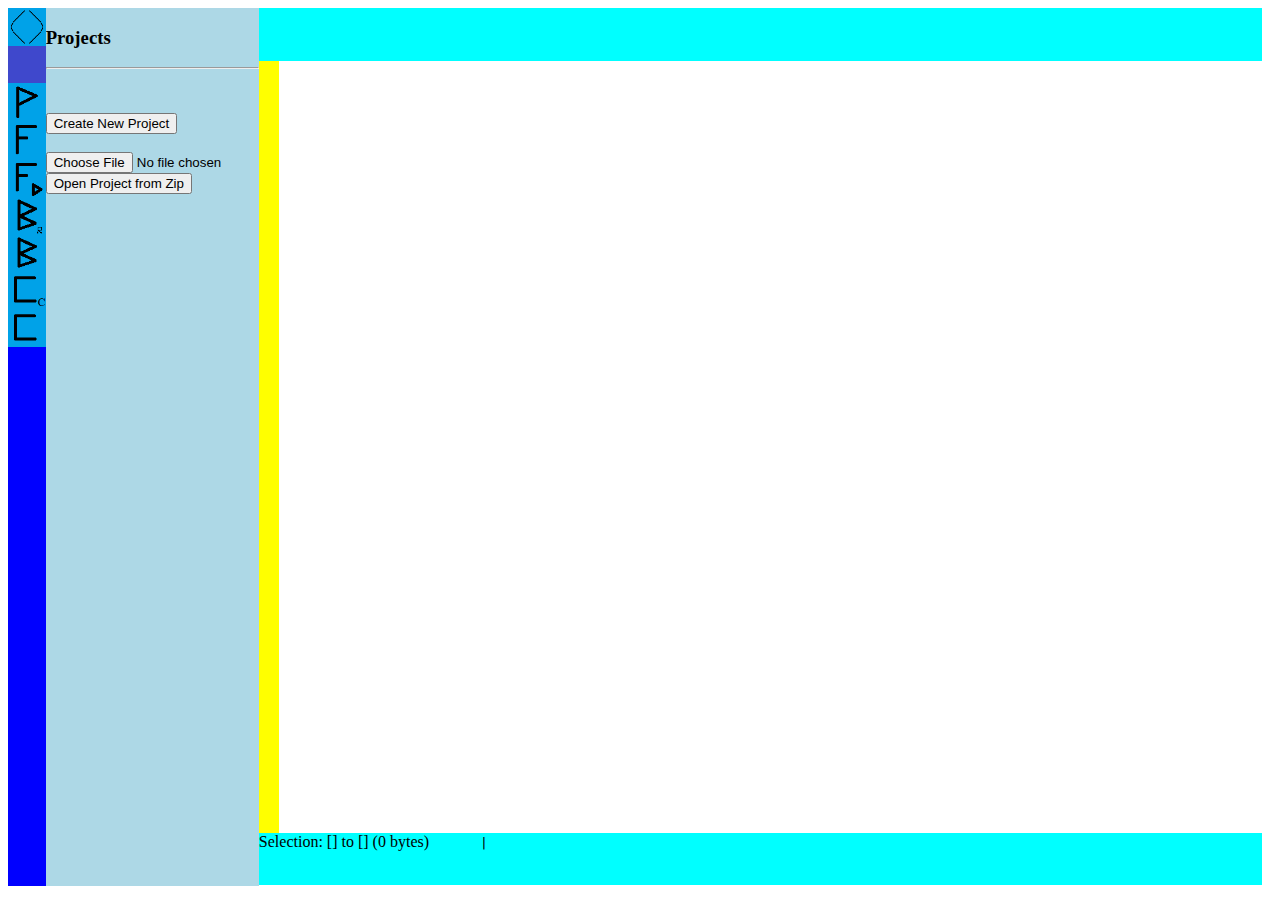
==== showcase/projects/veditor/editor.html @ 888dcefe "added editor" ====
<html>
    <head>
        <title>The Text Editor</title>        
        <link rel="stylesheet" href="css/editor.css">
        <script src="js/lib/aes.js"></script>
        <script src="js/lib/jszip.js"></script>
        <script src="js/lib/common.js"></script>
        <script src="js/lib/xjson.js"></script>
        <script src="js/lib/editorManager.js"></script>
        <script src="js/lib/textManager.js"></script>
        <script src="js/lib/textUpdateManager.js"></script>
        <script src="js/lib/binds.js"></script>
        <script src="js/lib/clones.js"></script>
        <script src="js/lib/stringOps.js"></script>
        <script src="js/lib/elemOps.js"></script>
        <script src="js/editor.js"></script>
        <script src="js/editor_miniTools.js"></script>
        <script src="js/editor_mainTools.js"></script>
        <script src="js/editor_subDataTop.js"></script>
        <script src="js/editor_subDataMidRight.js"></script>
        <script src="js/editor_subDataBot.js"></script>
    </head>
    <body onload="onload_handle()">
        <div class="miniTools">
            <div class="miniTools_ContentBank" id="miniTools_OpenCloseMainTools">
                <img src="others/mainTools_CLOSE.png" id="miniTools_OpenCloseMainTools_CLOSE" style="width: 50%; float: left;" onclick="onclick_handle(this, event)">
                <img src="others/mainTools_OPEN.png" id="miniTools_OpenCloseMainTools_OPEN" style="width: 50%; float: left;" onclick="onclick_handle(this, event)">
            </div>
            <div class="miniTools_ContentBank">
                <img src="others/plain_blue.png">
            </div>
            <div class="miniTools_ContentBank" id="miniTools_Projects" onclick="onclick_handle(this, event)">
                <img src="others/mainTools_Projects.png">
            </div>
            <div class="miniTools_ContentBank" id="miniTools_Files" onclick="onclick_handle(this, event)">
                <img src="others/mainTools_Files.png">
            </div>
            <div class="miniTools_ContentBank" id="miniTools_ProjFiles" onclick="onclick_handle(this, event)">
                <img src="others/mainTools_ProjFiles.png">
            </div>
            <div class="miniTools_ContentBank" id="miniTools_BindRegions" onclick="onclick_handle(this, event)">
                <img src="others/mainTools_BindRegions.png">
            </div>
            <div class="miniTools_ContentBank" id="miniTools_Binds" onclick="onclick_handle(this, event)">
                <img src="others/mainTools_Binds.png">
            </div>
            <div class="miniTools_ContentBank" id="miniTools_CloneCats" onclick="onclick_handle(this, event)">
                <img src="others/mainTools_CloneCats.png">
            </div>
            <div class="miniTools_ContentBank" id="miniTools_Clones" onclick="onclick_handle(this, event)">
                <img src="others/mainTools_Clones.png">
            </div>
        </div>
        <div class="mainTools" id="mainTools">
            <div class="mainTools_ContentBank" id="mainTools_ToolBox">
                <div class="mainTools_Projects" id="mainTools_Projects" hidden>
                    <h3>Projects</h3>
                    <hr>
                    <span id="mainTools_Projects_Status"></span><br><br>
                    <button id="mainTools_Projects_Create">Create New Project</button><br><br>
                    <input id="mainTools_Projects_Open_Zip" type="file" /><br>
                    <button id="mainTools_Projects_Open">Open Project from Zip</button><br>
                </div>
                <div class="mainTools_Files" id="mainTools_Files" hidden>
                    <h3>Files</h3>
                    <hr>
                    <div id="mainTools_Files_noProj" hidden>
                        Please open a project.
                    </div>
                    <div id="mainTools_Files_contentProj" hidden></div>
                    <div id="mainTools_Files_contentProj_File_Template" hidden>
                        <pre class="mainTools_Files_contentProj_File_Part_Indent">[INDENT]</pre><pre class="mainTools_Files_contentProj_File_Part_Open" onclick="onclick_handle(this, event)">[+]</pre>
                        <pre class="mainTools_Files_contentProj_File_Part_File" onclick="onclick_handle(this, event)">[FILENAME]</pre>
                        <pre class="mainTools_Files_contentProj_File_Part_Comments" onclick="onclick_handle(this, event)"></pre>
                    </div>
                </div>
                <div class="mainTools_ProjFiles" id="mainTools_ProjFiles" hidden>
                    <h3>Files in Project</h3>
                    <hr>
                    <div id="mainTools_ProjFiles_noProj" hidden>
                        Please open a project.
                    </div>
                    <div id="mainTools_ProjFiles_contentProj" hidden>
                        <button id="mainTools_ProjFiles_contentProj_SaveAll" onclick="onclick_handle(this, event)">Save All</button><br>
                        <button id="mainTools_ProjFiles_contentProj_Download" onclick="onclick_handle(this, event)">Download Zip</button><br>
                        <span id="mainTools_ProjFiles_contentProj_SaveAll_sts"></span><br><br>
                        Currently loaded files:
                        <div id="mainTools_ProjFiles_contentProj_OpenList"></div>
                        <div id="mainTools_ProjFiles_contentProj_OpenList_ItemTemplate" hidden><pre class="mainTools_ProjFiles_contentProj_OpenList_Item" onclick="onclick_handle(this, event)">[PATH]</pre><br></div>
                    </div>
                </div>
                <div class="mainTools_BindRegions" id="mainTools_BindRegions" hidden>
                    <h3>Bind Regions</h3>
                    <hr>
                    <div id="mainTools_BindRegions_noProj" hidden>
                        Please open a project.
                    </div>
                    <div id="mainTools_BindRegions_noEditor" hidden>
                        Please open an editor tab.
                    </div>
                    <div id="mainTools_BindRegions_contentProj" hidden>
                        <button id="mainTools_BindRegions_contentProj_Create">New Bind Region</button><br>
                        <span id="mainTools_BindRegions_contentProj_Create_STS"></span><br>
                        <br>
                        <div id="mainTools_BindRegions_contentProj_Create_Details" hidden>
                            Selection :<br><span id="mainTools_BindRegions_contentProj_Create_SelText"></span><br><br>
                            Region Name :<br><input id="mainTools_BindRegions_contentProj_Create_RgnNm"/><br><br>
                            Update Attempt Intercept :<br><textarea id="mainTools_BindRegions_contentProj_Create_UpdtAtmt"></textarea><br>Presets : <button class="mainTools_BindRegions_contentProj_Create_UpdtAtmt_Preset">1</button><button class="mainTools_BindRegions_contentProj_Create_UpdtAtmt_Preset">2</button><button class="mainTools_BindRegions_contentProj_Create_UpdtAtmt_Preset">3</button><br><br>
                            Update Completion Intercept :<br><textarea id="mainTools_BindRegions_contentProj_Create_UpdtCmpl"></textarea><br>Presets : <button class="mainTools_BindRegions_contentProj_Create_UpdtCmpl_Preset">1</button><button class="mainTools_BindRegions_contentProj_Create_UpdtCmpl_Preset">2</button><button class="mainTools_BindRegions_contentProj_Create_UpdtCmpl_Preset">3</button><br><br>
                            <button id="mainTools_BindRegions_contentProj_CreateNewBR">Create/Update Bind Region</button><button id="mainTools_BindRegions_contentProj_CancelNewBR">Cancel</button><br><span id="mainTools_BindRegions_contentProj_CreateNewBR_STS"></span><br>
                        </div>
                        <br><br>                        
                        <hr>
                        Currently existing Regions<br><br>
                        <div id="mainTools_BindRegions_contentProj_Regions_List"></div>
                        <div id="mainTools_BindRegions_contentProj_Regions_Template" class="mainTools_BindRegions_contentProj_Regions" hidden><pre class="mainTools_BindRegions_contentProj_Regions_Close">[X]</pre> <pre class="mainTools_BindRegions_contentProj_Regions_Copy">[C]</pre> <pre class="mainTools_BindRegions_contentProj_Regions_Name"></pre> <br></div>
                    </div>
                </div>
                <div class="mainTools_Binds" id="mainTools_Binds" hidden>
                    <h3>Binds</h3>
                    <hr>
                    <div id="mainTools_Binds_noProj" hidden>
                        Please open a project.
                    </div>
                    <div id="mainTools_Binds_contentProj" hidden>
                        Bind Name :<br><input id="mainTools_Binds_contentProj_Name"/><br><br>
                        From :<br><textarea id="mainTools_Binds_contentProj_From"></textarea><br>
                        To :<br><input id="mainTools_Binds_contentProj_To"/><br><br>
                        Intercept :<br><textarea id="mainTools_Binds_contentProj_Int"></textarea><br>
                        Presets : <button class="mainTools_Binds_contentProj_Int_Preset">1</button><button class="mainTools_Binds_contentProj_Int_Preset">2</button><button class="mainTools_Binds_contentProj_Int_Preset">3</button><br><br>
                        <button id="mainTools_Binds_contentProj_Create">Create/Update Bind</button><button id="mainTools_Binds_contentProj_Clear">Clear</button><br>
                        <span id="mainTools_Binds_contentProj_STS"></span>
                        <br><br>                        
                        <hr>
                        Currently existing Binds<br><br>
                        <div id="mainTools_Binds_contentProj_Binds_List"></div>
                        <div id="mainTools_Binds_contentProj_Binds_Template" class="mainTools_Binds_contentProj_Binds" hidden><pre class="mainTools_Binds_contentProj_Binds_Close">[X]</pre> <pre class="mainTools_Binds_contentProj_Binds_Copy">[C]</pre> <pre class="mainTools_Binds_contentProj_Binds_Name"></pre> <br></div>
                    </div>
                </div>
                <div class="mainTools_CloneCats" id="mainTools_CloneCats" hidden>
                    <h3>Clone Categories</h3>
                    <hr>
                    <div id="mainTools_CloneCats_noProj" hidden>
                        Please open a project.
                    </div>
                    <div id="mainTools_CloneCats_contentProj" hidden>
                        Clone Category Name :<br><input id="mainTools_CloneCats_contentProj_Name"/><br><br>
                        Bind Regions :<br><textarea id="mainTools_CloneCats_contentProj_BindRegions" onfocus="onfocus_handle(this, event)"></textarea><br>
                        Binds :<br><textarea id="mainTools_CloneCats_contentProj_Binds" onfocus="onfocus_handle(this, event)"></textarea><br><br>
                        <button id="mainTools_CloneCats_contentProj_BTN_validateStructure">Validate Structure</button><br>
                        <span id="mainTools_CloneCats_contentProj_STS_validateStructure"></span><br><br>
                        Bind Region Capture Type:<br>
                        <div id="mainTools_CloneCats_contentProj_DATA_BindRegionCapTypes"></div><br>
                        Bind Capture Type:<br>
                        <div id="mainTools_CloneCats_contentProj_DATA_BindCapTypes"></div><br>
                        <button id="mainTools_CloneCats_contentProj_BTN_Create">Create/Update Clone Category</button><button id="mainTools_CloneCats_contentProj_BTN_Clear">Clear</button><br>
                        <span id="mainTools_CloneCats_contentProj_STS_Create"></span><br><br>
                        <hr>
                        Currently existing Clone Categories<br><br>
                        <div id="mainTools_CloneCats_contentProj_CloneCats_List"></div>
                        <div id="mainTools_CloneCats_contentProj_CloneCats_Template" class="mainTools_CloneCats_contentProj_CloneCats" hidden><pre class="mainTools_CloneCats_contentProj_CloneCats_Close">[X]</pre> <pre class="mainTools_CloneCats_contentProj_CloneCats_Copy">[C]</pre> <pre class="mainTools_CloneCats_contentProj_CloneCats_Name"></pre> <br></div>
                    </div>
                    <div id="mainTools_CloneCats_contentProj_BindRegionCapType_Template" hidden>
                        [NAME]: <select id="mainTools_CloneCats_contentProj_BindRegionCapType_[IDX]"><option value="F">Fixed</option><option value="CN">Capture by Name</option><option value="CS">Capture by Selection</option><option value="CR">Create</option><option value="CSCR">Capture by Selection else Create</option></select><br>
                    </div>
                    <div id="mainTools_CloneCats_contentProj_BindCapType_Template" hidden>
                        [NAME]: <select id="mainTools_CloneCats_contentProj_BindCapType_[IDX]"><option value="CR">Create</option></select><br>
                    </div>
                </div>
                <div class="mainTools_Clones" id="mainTools_Clones" hidden>
                    <h3>Clones</h3>
                    <hr>
                    <div id="mainTools_Clones_noProj" hidden>
                        Please open a project.
                    </div>
                    <div id="mainTools_Clones_contentProj" hidden>
                        Clone Category Name :<br><input id="mainTools_Clones_contentProj_CloneCatName"/><br>
                        <button id="mainTools_Clones_contentProj_BNT_BeginCreate">Begin Clone Creation</button><br>
                        <span id="mainTools_Clones_contentProj_STS_BeginCreate"></span><br><br>
                        Bind Region Capture :<br><br>
                        <div id="mainTools_Clones_contentProj_DATA_CloneBindRegionCapData"></div><br>
                        Bind Capture :<br><br>
                        <div id="mainTools_Clones_contentProj_DATA_CloneBindCapData"></div><br>
                        <button id="mainTools_Clones_contentProj_BNT_Create">Create Clone</button><button id="mainTools_Clones_contentProj_BNT_Cancel">Cancel</button><br>
                        <span id="mainTools_Clones_contentProj_STS_Create"></span><br><br>
                    </div>
                    <div id="mainTools_Clones_contentProj_CloneBindRegionCap_Template_F" hidden>
                        <div id="mainTools_Clones_contentProj_CloneBindRegionCap_[IDX]">
                            [IDX]<br>
                            Capture from fixed Bind Region<br>
                            <input class="mainTools_Clones_contentProj_CloneBindRegionCap_IN_Name" disabled/><br>
                            <button class="mainTools_Clones_contentProj_CloneBindRegionCap_BNT_Cap_F">Capture</button><br>
                            Status: <span class="mainTools_Clones_contentProj_CloneBindRegionCap_STS">PENDING</span><input class="mainTools_Clones_contentProj_CloneBindRegionCap_DATA" hidden/>
                        </div>
                        <br>
                    </div>
                    <div id="mainTools_Clones_contentProj_CloneBindRegionCap_Template_CN" hidden>
                        <div id="mainTools_Clones_contentProj_CloneBindRegionCap_[IDX]">
                            [IDX]<br>
                            Capture from Bind Region by Name<br>
                            <input class="mainTools_Clones_contentProj_CloneBindRegionCap_IN_Name"/><br>
                            <button class="mainTools_Clones_contentProj_CloneBindRegionCap_BNT_Cap_CN">Capture</button><br>
                            Status: <span class="mainTools_Clones_contentProj_CloneBindRegionCap_STS">PENDING</span><input class="mainTools_Clones_contentProj_CloneBindRegionCap_DATA" hidden/>
                        </div>
                        <br>
                    </div>
                    <div id="mainTools_Clones_contentProj_CloneBindRegionCap_Template_CS" hidden>
                        <div id="mainTools_Clones_contentProj_CloneBindRegionCap_[IDX]">
                            [IDX]<br>
                            Capture from Bind Region by Selection<br>
                            <button class="mainTools_Clones_contentProj_CloneBindRegionCap_BNT_Cap_CS">Capture</button><br>
                            Selection: <span class="mainTools_Clones_contentProj_CloneBindRegionCap_INFO_Sel"></span><br>
                            Status: <span class="mainTools_Clones_contentProj_CloneBindRegionCap_STS">PENDING</span><input class="mainTools_Clones_contentProj_CloneBindRegionCap_DATA" hidden/>
                        </div>
                        <br>
                    </div>
                    <div id="mainTools_Clones_contentProj_CloneBindRegionCap_Template_CR" hidden>
                        <div id="mainTools_Clones_contentProj_CloneBindRegionCap_[IDX]">
                            [IDX]<br>
                            Create new Bind Region<br>
                            <button class="mainTools_Clones_contentProj_CloneBindRegionCap_BNT_Cap_CR">Capture</button><br>
                            Selection: <span class="mainTools_Clones_contentProj_CloneBindRegionCap_INFO_Sel"></span><br>
                            Status: <span class="mainTools_Clones_contentProj_CloneBindRegionCap_STS">PENDING</span><input class="mainTools_Clones_contentProj_CloneBindRegionCap_DATA" hidden/>
                        </div>
                        <br>
                    </div>
                    <div id="mainTools_Clones_contentProj_CloneBindRegionCap_Template_CSCR" hidden>
                        <div id="mainTools_Clones_contentProj_CloneBindRegionCap_[IDX]">
                            [IDX]<br>
                            Capture from Bind Region by Selection, else Create new Bind Region<br>
                            <button class="mainTools_Clones_contentProj_CloneBindRegionCap_BNT_Cap_CSCR">Capture</button><br>
                            Selection: <span class="mainTools_Clones_contentProj_CloneBindRegionCap_INFO_Sel"></span><br>
                            Status: <span class="mainTools_Clones_contentProj_CloneBindRegionCap_STS">PENDING</span><input class="mainTools_Clones_contentProj_CloneBindRegionCap_DATA" hidden/>
                        </div>
                        <br>
                    </div>
                </div>
            </div>
        </div>
        <div class="mainData" id="mainData">
            <div class="subDataTop" id="subDataTop">
                <u id="subDataTopTab_Template" class="subDataTopTab" onclick hidden><tt>[[TYPE]]</tt> <tt>[NAME]</tt> <tt class="subDataTopTab_Delete" onclick>[X]</tt></u>
            </div>
            <div class="subDataMid">
                <div class="subDataMidLeft" id="subDataMidLeft"></div>
                <div class="subDataMidRight" id="subDataMidRight">
                    <div class="subDataMidRight_ContentBank" id="subDataMidRight_ContentBank_Templates" hidden>
                        <div id="subDataMidRight_ContentBank_Templates_CMD">
                            <input id="[ID]_CmdInput" class="subDataMidRight_CMD_CmdInput"/><button id="[ID]_CmdRun" class="subDataMidRight_CMD_CmdRun" onclick>Run Command</button><button id="[ID]_CmdClear" class="subDataMidRight_CMD_CmdClear" onclick>Clear</button><br>
                            <tt id="[ID]_CmdStatus" class="subDataMidRight_CMD_CmdStatus"></tt><hr><div id="[ID]_CmdResultSet" class="subDataMidRight_CMD_CmdResultSet"></div>
                        </div>
                        <div id="subDataMidRight_ContentBank_Templates_TEXT" class="subDataMidRight_TextEditor" tabindex="0" onmouseup onkeydown onpaste hidden></div>
                    </div>
                    <div class="subDataMidRight_ContentBank" id="subDataMidRight_Editors"></div>
                </div>
            </div>
            <div class="subDataBot">
                <div class="subDataBotRight">
                    Selection: [<span id="subDataBotRightSelectionStart"></span>] to [<span id="subDataBotRightSelectionEnd"></span>] (<span id="subDataBotRightSelectionLength">0</span> bytes)
                    <pre>      | </pre>
                    <div class="subDataBotRightOptions" id="subDataBotRightOptions_TEXT">
                        <span class="subDataBotRightOptions_TEXT_Item" onclick="onclick_handle(this, event)">[D]</span>
                        <span class="subDataBotRightOptions_TEXT_Item" onclick="onclick_handle(this, event)">[BR]</span>
                    </div>
                </div>
            </div>
        </div>
        <div id="downloadsPort" hidden></div>
    </body>
</html>
---- showcase/projects/veditor/css/editor.css ----
body
{
    height: 97.5%;
    width: 98%;
}
pre
{
    display: inline;
}
input
{
    width: 100%;
}
textarea
{
    width: 100%;
    resize: vertical;
    white-space: pre;
    overflow-wrap: normal;
    overflow-x: scroll;
}

.miniTools
{
    height: 100%;
    width: 3%;
    background: blue;
    float: left;
    user-select: none;
}
.mainTools
{
    height: 100%;
    width: 17%;
    background: lightblue;
    float: left;
    overflow-x: scroll; overflow-y: scroll;
    user-select: none;
    white-space: nowrap;
}

.mainData
{
    height: 100%;
    width: 80%;
    float: left;
}
.subDataTop
{
    height: 6%;
    width: 100%;
    background: aqua;
    overflow-x: scroll;
    user-select: none;
    white-space: nowrap;
}
.subDataMid
{
    height: 88%;
    width: 100%;    
    overflow-x: scroll; overflow-y: scroll;
}
.subDataBot
{
    height: 6%;
    width: 100%;
    background: aqua;
    overflow-x: scroll;
    user-select: none;
    white-space: nowrap;
}
.subDataMidLeft
{
    min-height: 100%;
    min-width: 2%;
    background-color: yellow;
    float: left;
    user-select: none;
}
.subDataMidRight
{
    min-height: 100%;
    min-width: 98%;
    outline: none;
    white-space: nowrap;
}
.subDataBotRight
{
    float: left;
}
.subDataBotRightOptions
{
    display: none;
}

.miniTools_ContentBank, .mainTools_ContentBank, .subDataMidRight_ContentBank
{
    width: 100%;
}
.miniTools_ContentBank > img
{
    width: 100%;
}
.subDataMidRight_ContentBank > div
{
    width: 100%;
}

.mainTools_Projects
{
    width: 100%;
}

.subDataMidRight_CMD_CmdInput
{
    width: 70%;
}
.subDataMidRight_CMD_CmdRun, .subDataMidRight_CMD_CmdClear
{
    width: 15%;
}
.subDataMidRight_TextEditor
{
    min-height: 100%;
    outline: none;
}
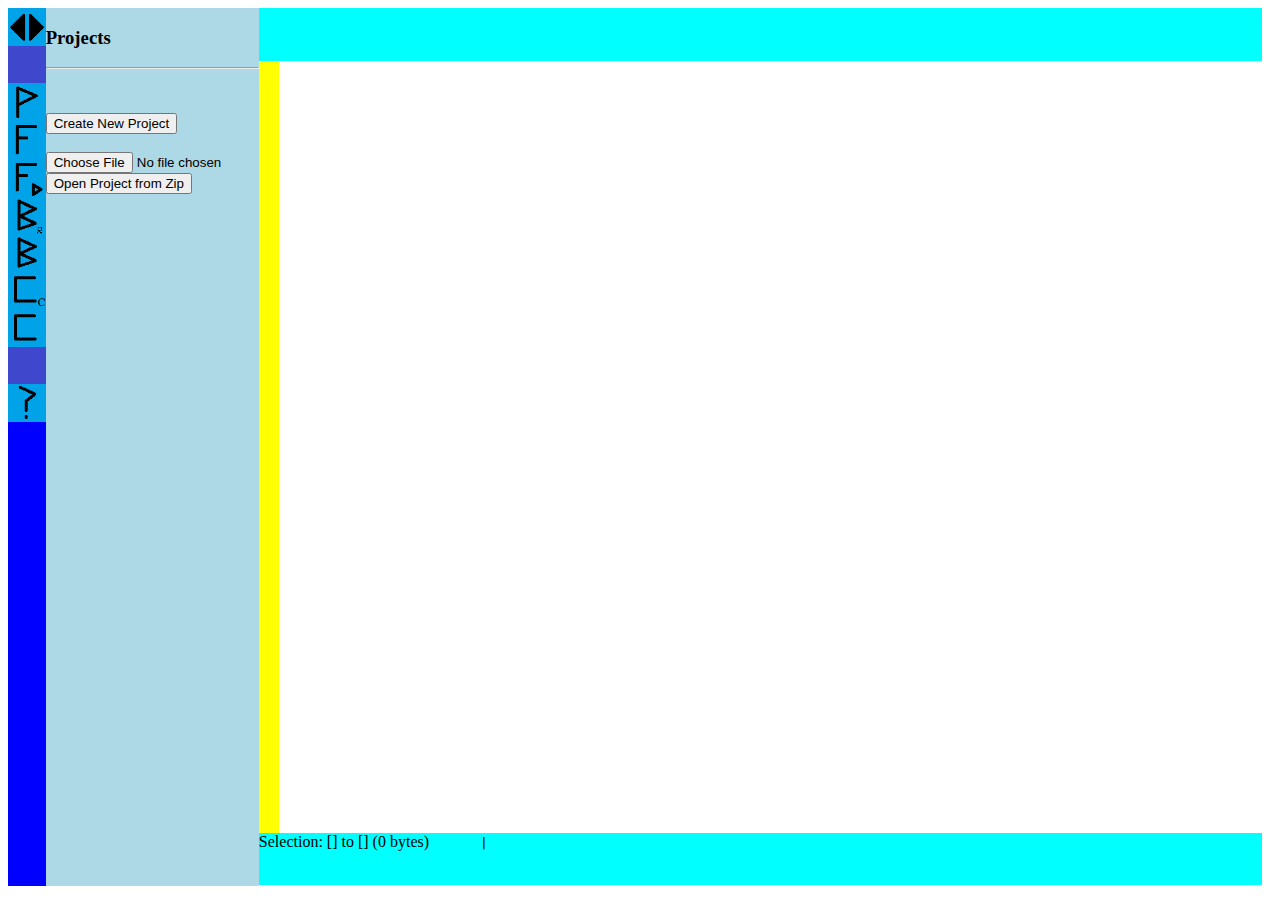
==== commit 16fe9ae3: "added help" ====
--- a/showcase/projects/veditor/editor.html
+++ b/showcase/projects/veditor/editor.html
@@ -19,6 +19,7 @@
         <script src="js/editor_subDataTop.js"></script>
         <script src="js/editor_subDataMidRight.js"></script>
         <script src="js/editor_subDataBot.js"></script>
+        <script src="js/editor_help.js"></script>
     </head>
     <body onload="onload_handle()">
         <div class="miniTools">
@@ -49,6 +50,12 @@
             </div>
             <div class="miniTools_ContentBank" id="miniTools_Clones" onclick="onclick_handle(this, event)">
                 <img src="others/mainTools_Clones.png">
+            </div>
+            <div class="miniTools_ContentBank">
+                <img src="others/plain_blue.png">
+            </div>
+            <div class="miniTools_ContentBank" id="miniTools_Help" onclick="onclick_handle(this, event)">
+                <img src="others/mainTools_Help.png">
             </div>
         </div>
         <div class="mainTools" id="mainTools">
@@ -235,6 +242,30 @@
                         <br>
                     </div>
                 </div>
+                <div class="mainTools_Help" id="mainTools_Help" hidden>
+                    <h3>Help</h3>
+                    <hr>
+                    <p>This is a Text Editor which allows users to mark regions of text in files, and run custom logic when these regions are updated.<br>These regions can also be chained together, such that updating one region automatically updates another region based on some logic decided by the user.</p>
+                    <p>Further details can be read by clicking on the following headings.</p>
+                    <p>For a video briefly explaining this project, please click the link below:<br><a href="">LINK</a></p>
+                    <h4 class="mainTools_Help_SectionTitle" onclick="onclick_handle(this, event)">Basic Info</h4>
+                    <div hidden>
+                        <p>The 2 triangles at the top left corner can be used to expand, shrink or hide this region.</p>
+                        <p>The icons below the triangles, each opens one section.<br>We are currently at the Help Section.</p>
+                    </div>
+                    <h4 class="mainTools_Help_SectionTitle" onclick="onclick_handle(this, event)">Basic Usage Flow</h4>
+                    <div hidden>
+                        <p>789</p>
+                    </div>
+                    <h4 class="mainTools_Help_SectionTitle" onclick="onclick_handle(this, event)">Section: Projects</h4>
+                    <div hidden>
+                        <p>123</p>
+                    </div>
+                    <h4 class="mainTools_Help_SectionTitle" onclick="onclick_handle(this, event)">Section: Files</h4>
+                    <div hidden>
+                        <p>456</p>
+                    </div>
+                </div>
             </div>
         </div>
         <div class="mainData" id="mainData">
--- a/showcase/projects/veditor/css/editor.css
+++ b/showcase/projects/veditor/css/editor.css
@@ -18,6 +18,11 @@
     white-space: pre;
     overflow-wrap: normal;
     overflow-x: scroll;
+}
+p
+{
+    width: 100%;
+    white-space: normal;
 }
 
 .miniTools
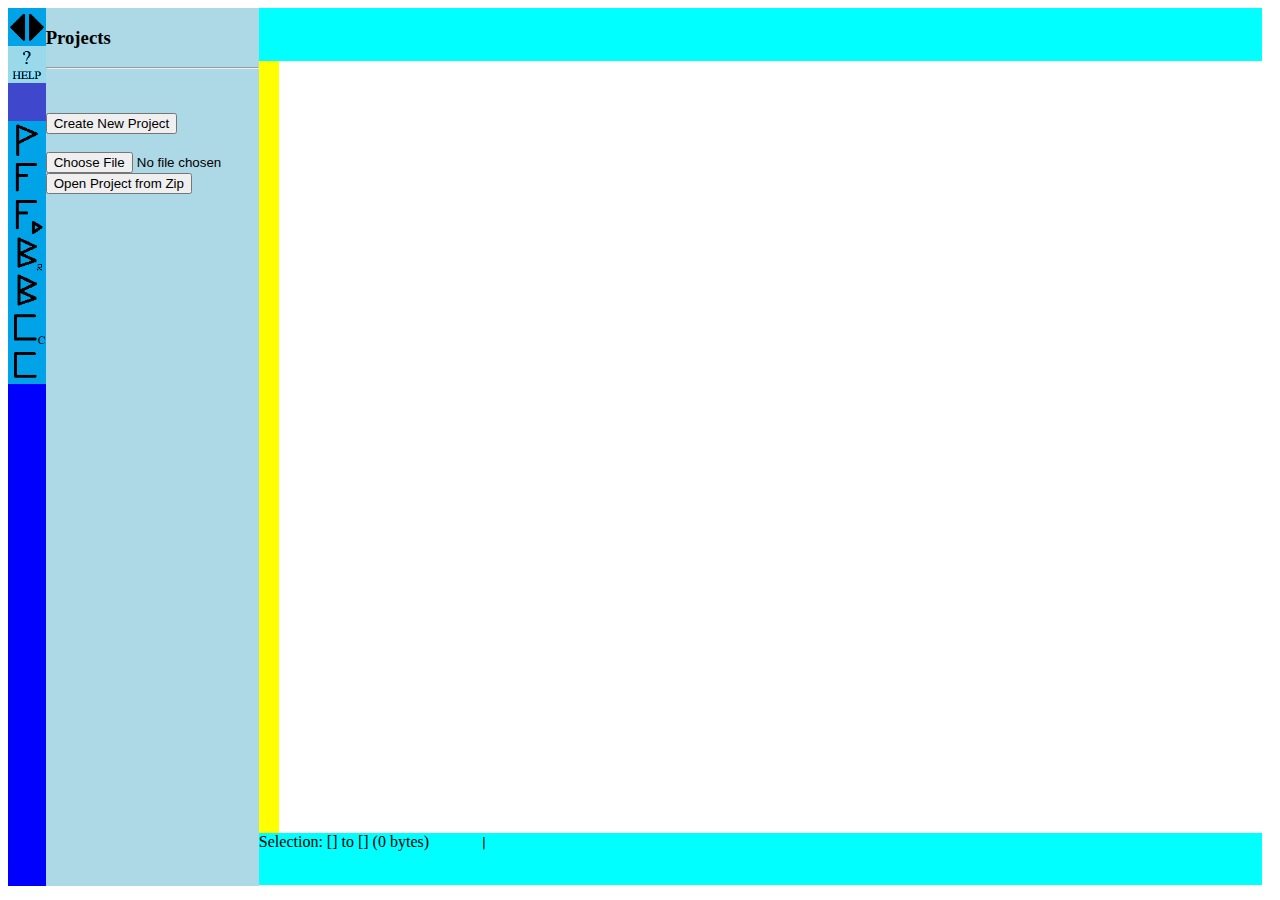
==== commit b3aae8db: "fix" ====
--- a/showcase/projects/veditor/editor.html
+++ b/showcase/projects/veditor/editor.html
@@ -27,6 +27,9 @@
                 <img src="others/mainTools_CLOSE.png" id="miniTools_OpenCloseMainTools_CLOSE" style="width: 50%; float: left;" onclick="onclick_handle(this, event)">
                 <img src="others/mainTools_OPEN.png" id="miniTools_OpenCloseMainTools_OPEN" style="width: 50%; float: left;" onclick="onclick_handle(this, event)">
             </div>
+            <div class="miniTools_ContentBank" id="miniTools_Help" onclick="onclick_handle(this, event)">
+                <img src="others/mainTools_Help.png">
+            </div>
             <div class="miniTools_ContentBank">
                 <img src="others/plain_blue.png">
             </div>
@@ -50,13 +53,7 @@
             </div>
             <div class="miniTools_ContentBank" id="miniTools_Clones" onclick="onclick_handle(this, event)">
                 <img src="others/mainTools_Clones.png">
-            </div>
-            <div class="miniTools_ContentBank">
-                <img src="others/plain_blue.png">
-            </div>
-            <div class="miniTools_ContentBank" id="miniTools_Help" onclick="onclick_handle(this, event)">
-                <img src="others/mainTools_Help.png">
-            </div>
+            </div>            
         </div>
         <div class="mainTools" id="mainTools">
             <div class="mainTools_ContentBank" id="mainTools_ToolBox">
@@ -65,7 +62,7 @@
                     <hr>
                     <span id="mainTools_Projects_Status"></span><br><br>
                     <button id="mainTools_Projects_Create">Create New Project</button><br><br>
-                    <input id="mainTools_Projects_Open_Zip" type="file" /><br>
+                    <input id="mainTools_Projects_Open_Zip" type="file" accept=".zip" /><br>
                     <button id="mainTools_Projects_Open">Open Project from Zip</button><br>
                 </div>
                 <div class="mainTools_Files" id="mainTools_Files" hidden>
@@ -255,15 +252,60 @@
                     </div>
                     <h4 class="mainTools_Help_SectionTitle" onclick="onclick_handle(this, event)">Basic Usage Flow</h4>
                     <div hidden>
-                        <p>789</p>
+                        <p>1. User creates a new project in the Projects section.</p>
+                        <p>2. User adds new files to their project using the instructions for Files section.</p>
+                        <p>3. User updates the files in their project like using a regular text editor.</p>
+                        <p>4. Occassionally, the user may use the Bind Regions section and Binds section to quickly update parts of their text when some other text is updated.</p>
+                        <p>5. Occassionally, the user may use the Clone Categories section and Clones section to quickly create duplicates on existing Binds.</p>
+                        <p>6. User saves their project and downloads it as a zip file from the Files in Project section.</p>
+                        <p>7. User uses this zip file in the Projects section later to open and continue working on their project.</p>
+                        <p>Repeat from Step 2.</p>
                     </div>
                     <h4 class="mainTools_Help_SectionTitle" onclick="onclick_handle(this, event)">Section: Projects</h4>
                     <div hidden>
-                        <p>123</p>
+                        <p>A project refers to collection of files and folders which can be edited using this editor.<br>This section is used to create a new project or to load an existing project using the zip file created when saving the project.</p>
+                        <p>To create a new project:<br>Click the button with label 'Create New Project'.</p>
+                        <p>To open an existing project:<br>Click the button with label 'Choose File'. This must be a zip file which was created by this editor while saving a project.<br>Then click the button with label 'Open Project from Zip'.</p>
+                        <p>To close a project and create/open another project:<br>Refresh the page.<br>Follow the previous instructions to create/open a project.</p>
                     </div>
                     <h4 class="mainTools_Help_SectionTitle" onclick="onclick_handle(this, event)">Section: Files</h4>
                     <div hidden>
-                        <p>456</p>
+                        <p>This section shows the files and folders present in the current project.<br>New files and folders can be created using this section.</p>
+                        <p>The outermost folder named '.' is the root directory of the project.<br>The content of folders can be shown or hidden by clicking the '+' or '-' symbol to the left of their name.</p>
+                        <p>Clicking on the name of a file will open a tab where the contents of the file can be edited.<br>Clicking on the name of a folder will raise a prompt for creating new file/folder. A new file or folder will be created based on the content entered into the prompt.</p>
+                        <p>Note:<br>Currently, the names of a file must contain a '.' character.<br>Currently, the names of a folder must not contain a '.' character.</p>
+                        <p>To add new files to the project from outside of this editor:<br>Download the project as a Zip file.<br>Add the required files in the existing folder named 'proj' in the Zip file.<br>Refresh this page and open the project using the modified Zip file.</p>
+                    </div>
+                    <h4 class="mainTools_Help_SectionTitle" onclick="onclick_handle(this, event)">Section: Files in Project</h4>
+                    <div hidden>
+                        <p>This section shows a list of files in the project which are being edited.<br>Clicking the path of the file will open an tab where the file can be edited.</p>
+                        <p>Click the button with label 'Save All' to save the changes made to all the files in the project.</p>
+                        <p>Click the button with label 'Download Zip' to download the current state of the project as a Zip file.<br>This Zip file can be used to open this project later.<br>Note: If you have made changes to some of the files in the project and not clicked the button with label 'Save All', then the downloaded Zip file will not contain the changes.</p>
+                    </div>
+                    <h4 class="mainTools_Help_SectionTitle" onclick="onclick_handle(this, event)">File Editor Tab</h4>
+                    <div hidden>
+                        <p>0</p>
+                    </div>
+                    <h4 class="mainTools_Help_SectionTitle" onclick="onclick_handle(this, event)">Section: Bind Regions</h4>
+                    <div hidden>
+                        <p>0</p>
+                    </div>
+                    <h4 class="mainTools_Help_SectionTitle" onclick="onclick_handle(this, event)">Section: Binds</h4>
+                    <div hidden>
+                        <p>0</p>
+                    </div>
+                    <h4 class="mainTools_Help_SectionTitle" onclick="onclick_handle(this, event)">Section: Clone Categories</h4>
+                    <div hidden>
+                        <p>0</p>
+                    </div>
+                    <h4 class="mainTools_Help_SectionTitle" onclick="onclick_handle(this, event)">Section: Clones</h4>
+                    <div hidden>
+                        <p>0</p>
+                    </div>
+                    <h4 class="mainTools_Help_SectionTitle" onclick="onclick_handle(this, event)">Examples</h4>
+                    <div hidden>
+                        <p>More examples will be available soon.</p>
+                        <p>Sample project created in the Demo Video linked above:<br><a href="others/Examples/FromDemoVideo/project.zip">project.zip</a></p>
                     </div>
                 </div>
             </div>
